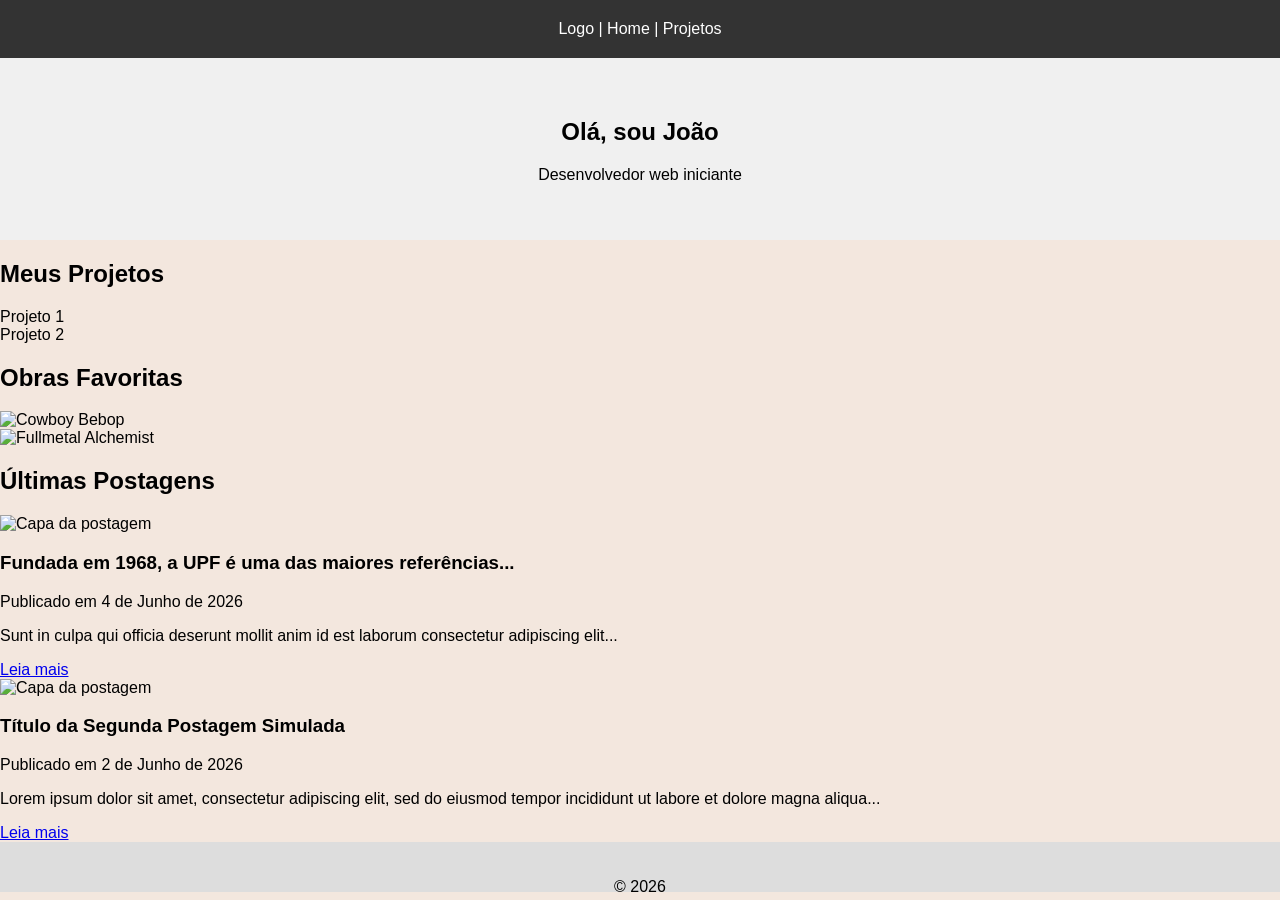
==== pages/about.html @ ea0fa3e1 "commit inicial" ====
<!DOCTYPE html>
<html>
<head>
    <title>Meu Portfólio</title>
    <link rel="stylesheet" href="../css/estilo.css">
</head>
<body class="about">
    <header class="sobre">
        <nav>Logo | Home | Projetos</nav>
    </header>
    
    <section class="hero">
        <h1>Olá, sou João</h1>
        <p>Desenvolvedor web iniciante</p>
    </section>
    
    <section class="projetos">
        <h2>Meus Projetos</h2>
        <div class="projeto">Projeto 1</div>
        <div class="projeto">Projeto 2</div>
    </section>
    
    <main class="conteudo-principal">
  
  <aside class="barra-lateral">
    <h2>Obras Favoritas</h2>
    <div class="card-obra"><img src="cowboy_bebop.jpg" alt="Cowboy Bebop"></div>
    <div class="card-obra"><img src="fma.jpg" alt="Fullmetal Alchemist"></div>
    </aside>

  <section class="feed-postagens">
    <h2>Últimas Postagens</h2>

    <article class="postagem-card">
      <div class="postagem-imagem">
        <img src="imagem-post1.jpg" alt="Capa da postagem">
      </div>
      <div class="postagem-conteudo">
        <h3>Fundada em 1968, a UPF é uma das maiores referências...</h3>
        <p class="data-postagem">Publicado em 4 de Junho de 2026</p>
        <p>Sunt in culpa qui officia deserunt mollit anim id est laborum consectetur adipiscing elit...</p>
        <a href="#" class="btn-ler-mais">Leia mais</a>
      </div>
    </article>

    <article class="postagem-card">
      <div class="postagem-imagem">
        <img src="imagem-post2.jpg" alt="Capa da postagem">
      </div>
      <div class="postagem-conteudo">
        <h3>Título da Segunda Postagem Simulada</h3>
        <p class="data-postagem">Publicado em 2 de Junho de 2026</p>
        <p>Lorem ipsum dolor sit amet, consectetur adipiscing elit, sed do eiusmod tempor incididunt ut labore et dolore magna aliqua...</p>
        <a href="#" class="btn-ler-mais">Leia mais</a>
      </div>
    </article>

  </section>
</main>
    <footer>
        <p>© 2026</p>
    </footer>
</body>
</html>
---- css/estilo.css ----
@charset "UTF-8";


@import url('https://fonts.googleapis.com/css2?family=Atkinson+Hyperlegible:ital,wght@0,400;0,700;1,400;1,700&family=Open+Sans:ital,wght@0,300..800;1,300..800&family=Playwrite+GB+S+Guides:ital@0;1&family=Titillium+Web:ital,wght@0,200;0,300;0,400;0,600;0,700;0,900;1,200;1,300;1,400;1,600;1,700&display=swap');

.fonte {
  background-image: url(../assets/text_increase_35dp_E3E3E3_FILL0_wght400_GRAD0_opsz40.svg);
  padding: 20px;
  background-color: #333;

}

.Fonte {
  background-image: url(../assets/text_decrease_34dp_E3E3E3_FILL0_wght400_GRAD0_opsz40.svg);
  background-color: #333;
  padding: 20px;

}


#darkTheme {
  background-image: url(../assets/dark_mode_40dp_E3E3E3_FILL0_wght400_GRAD0_opsz40.svg);
  padding: 20px;
  background-color: #333;
}

body.darkColor header, 
body.darkColor main, 
body.darkColor section, 
body.darkColor div,
body.darkColor aside,
body.darkColor footer,
body.darkColor nav,
body.darkColor button {
    background-color: #121212;
    color: #ffffff;
}

body {
  font-family: "Titillium Web";
  margin: 0;
  font-weight: 300;
}



.fonte1 {
  font-size: 24px;
  font-family: "Titillium Web", sans-serif;
}

.fonte2 {
  font-size: 16px;
  font-family: "Titillium Web", sans-serif;
}

.menu {
  position: -webkit-sticky;
  position: sticky;
  top: 0;
  padding: 5px;
}


.menu1 nav {
  background-color: #0f0404;
  width: 10px;
  height: 10px;
}

.menu1 li {
  width: 230px;
  list-style: none;
}

.menu1 a {
  font-size: 30px;
  color: rgb(255, 255, 255);
  text-decoration: none;
}

.menu1 li:hover {
  text-decoration: underline white;
}


* {
  box-sizing: border-box;
}

/* Header */
header {
  padding: 60px;
  text-align: center;
  background: #858585;
  color: black;
}

/* Top navigation bar */
.navbar {
  display: flex;
  background-color: #333;
  justify-content: space-between;
  align-items: center;

}

/* Navigation bar links */
.navbar a {
  color: white;
  padding: 14px 20px;
  text-decoration: none;
  text-align: center;
}

/* Change color on hover */
.navbar a:hover {
  background-color: #ddd;
  color: black;
}

/* Column container */
.container {
  display: flex;
  flex-wrap: wrap;
}

/* Sidebar/left column */
.side {
  flex: 30%;
  background-color: #f1f1f1;
  padding: 20px;
}

/* Main column */
.main {
  flex: 70%;
  background-color: white;
  padding: 20px;
}

/* Fake image, just for this example */
.fakeimg {
  background-image: url(../assets/Crédito\ -\ Arquivo\ UPF.jpg);
  background-repeat: no-repeat;
  background-size: cover;
  background-color: #aaa;
  width: 100%;
  padding: 20px;
}

/* Footer */
footer {
  height: 50px;
  width: 100%;
  padding: 20px;
  text-align: center;
  background: #ddd;
}

/* Responsive layout - when the screen is less than 700px wide, make the two columns stack on top of each other instead of next to each other */
@media screen and (max-width: 700px) {

  .container,
  .navbar {
    flex-direction: column;
  }
}

.navbar {
  position: -webkit-sticky;
  position: sticky;
  top: 0;
  padding: 5px;
}

.extralight {
  font-family: "Titillium Web", sans-serif;
  font-weight: 200;
  font-style: normal;
}


.botao {
  position: fixed;
  bottom: 0px;
  right: 0px;
  border-radius: 100%;
  width: 50px;
  height: 50px;
  background-color:grey;
  border: 3px solid black;
}

.link {
  text-decoration: none;
  color: white;
}

.fakeimg1 {
  background-image: url(../assets/2026-03-21-011008.jpg);
  background-size: cover;
}

.fakeimg2 {
  background-image: url(../assets/Cowboy-Bebop.jpeg);
  background-size: cover;
  background-position: center;
  padding: 70px;

}

.fakeimg3 {
  background-image: url(../assets/fullmetal.jpg);
  background-size: cover;
  background-position: center;
  padding: 70px;
}

.fakeimg4 {
  background-image: url(../assets/hunter.jpg);
  background-size: cover;
  background-position: center;
  padding: 70px;
}

.fakeimg5 {
  background-image: url(../assets/joj.jpg);
  background-size: cover;
  background-position: center;
  padding: 90px;
}

.fakeimg6 {
  background-image: url(../assets/nana.jpg);
  background-size: cover;
  background-position: center;
  padding: 70px;
  border: 2px solid;
}


.list figure {
  margin: 0;
  padding: 0;
}

.list img {
  width: 100%;
}

/* Comece simples */
body.about {
  font-family: Arial, sans-serif;
  margin: 0;
}

header.sobre {
  background-color: #333;
  color: white;
  padding: 20px;
}

.hero {
  background-color: #f0f0f0;
  padding: 40px;
  text-align: center;
}

.postagem1 {
  display: flex;
  align-items: flex-start;
  background-color: #f0f0f0;
  max-width: 1200px;
  height: 152px;
}

.postagem2 {
  background-image: url(../assets/highandlow2.png);
  background-size: cover;
  background-repeat: no-repeat;
  background-position: center;
  display: flex;
  align-items: flex-start;
  background-color: #f0f0f0;
  max-width: 1200px;
  height: 250px;

}



.principal {
    display: flex;
    flex-direction: column;
    width: 700px;              
    max-width: 100%;
    height: auto;               
    background-color: #ffffff; 
    margin: 40px auto;         
    padding: 40px;             
    border-radius: 20px;      
}
.pizza {
    width: 100%;              
    height: auto;              
    border-radius: 12px;      
}
.preparo {
    background-color: #fff5f6; 
    border-radius: 12px;       
    padding: 20px;             
    margin: 25px 0;            
}

.preparo h2 {
    color: #7b284f;            
    font-size: 1.2rem;
    margin-bottom: 10px;
}
hr {
    border: none;
    border-top: 1px solid #e3dedc; 
    margin: 30px 0;               
    
}
body {
    background-color: #f3e7de; 
    margin: 0;              
    font-family: Arial, sans-serif;
}

.container-principal {
    display: flex;
    width: 100%;
    min-height: 100vh; 
}

.conteudo-contato {
    flex:  80%; 
    background-color:white;
    padding: 20px;
    box-sizing: border-box; 
    min-height: 100vh;
}

.card-formulario {
    background-color:rgb(144, 142, 134);
    max-width: 600px;         
    margin: 40px auto;        
    padding: 40px;            
    border-radius: 20px;      
    box-shadow: 0 4px 20px rgba(0, 0, 0, 0.08); 
    font-family: sans-serif;
}

.card-formulario h2 {
    color: black;
    margin-bottom: 30px;
    font-size: 2rem;
}

.card-formulario label {
    display: block;
    font-weight: bold;
    color: #000000;
    margin-bottom: 8px;
    font-size: 0.95rem;
}

.linha-dupla {
    display: flex;
    gap: 15px;               
    margin-bottom: 25px;
}

.card-formulario input[type="text"],
.card-formulario textarea {
    width: 100%;
    padding: 12px;
    border: 1px solid #ced4da;
    border-radius: 4px;       
    box-sizing: border-box;
    font-size: 0.9rem;
}

.card-formulario textarea {
    height: 120px;
    resize: vertical;        
    margin-bottom: 25px;
}

.btn-enviar {
    display: block;
    width: 150px;            
    margin: 0 auto;          
    background-color: #00bfa5; 
    color: white;
    border: none;
    padding: 12px 20px;
    font-weight: bold;
    font-size: 1rem;
    border-radius: 6px;
    cursor: pointer;
    transition: background 0.2s;
}

.btn-enviar:hover {
    background-color: #00a892;
}

.maracuja{
  text-decoration: none;
  color: grey;
}
.esquerda{
  display: flex;
  flex-direction: row-reverse;
}
.footer2{
      min-height: 10vh;

}
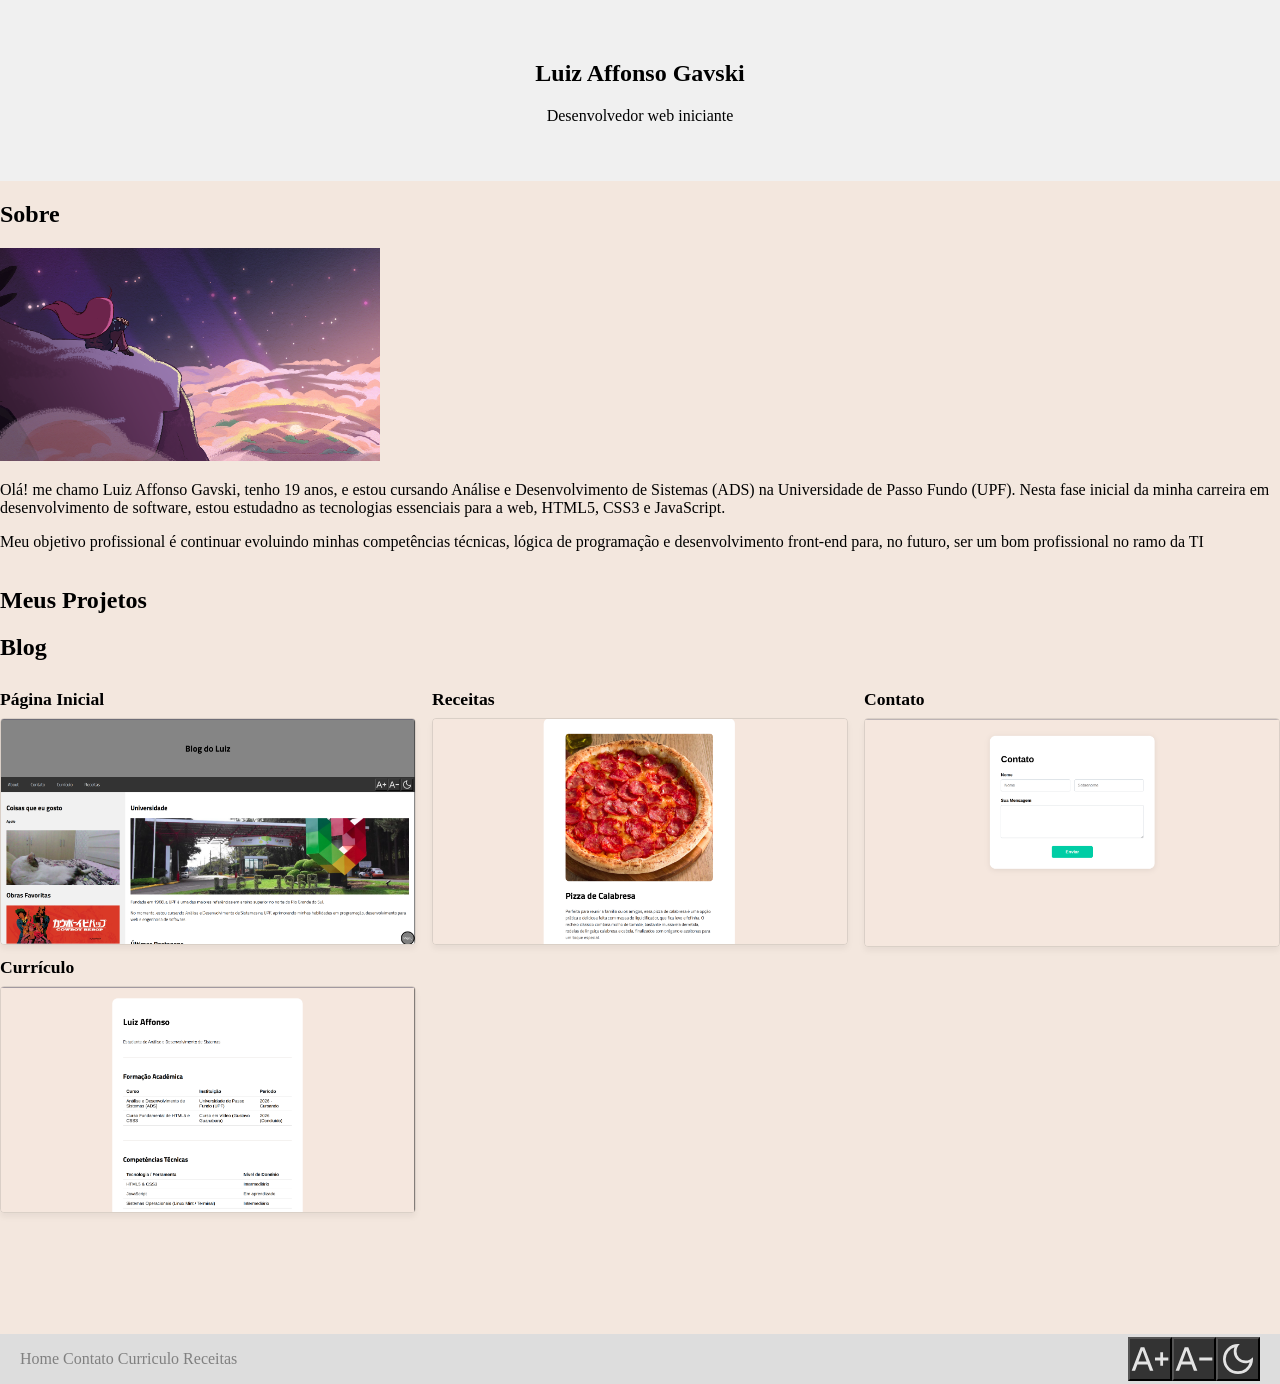
==== commit 064369b2: "commit final" ====
--- a/pages/about.html
+++ b/pages/about.html
@@ -1,64 +1,87 @@
 <!DOCTYPE html>
 <html>
+
 <head>
-    <title>Meu Portfólio</title>
-    <link rel="stylesheet" href="../css/estilo.css">
+  <title>Sobre</title>
+  <link rel="stylesheet" href="../css/estilo.css">
 </head>
-<body class="about">
-    <header class="sobre">
-        <nav>Logo | Home | Projetos</nav>
-    </header>
-    
-    <section class="hero">
-        <h1>Olá, sou João</h1>
-        <p>Desenvolvedor web iniciante</p>
+
+<body class="body.about">
+
+
+  <section class="hero">
+    <h1>Luiz Affonso Gavski</h1>
+    <p>Desenvolvedor web iniciante</p>
+  </section>
+<section class="sobre-mim-container">
+        
+        
+        <div class="sobre-mim-texto"> 
+            <h2>Sobre</h2>
+            <img src="../assets/preview-7.png" width="380">
+            <p>Olá! me chamo Luiz Affonso Gavski, tenho 19 anos, e estou cursando Análise e Desenvolvimento de Sistemas (ADS) na Universidade de Passo Fundo (UPF). Nesta fase inicial da minha carreira em desenvolvimento de software, estou estudadno as tecnologias essenciais para a web,  HTML5, CSS3 e JavaScript.
+            </p>
+            <p>
+                Meu objetivo profissional é continuar evoluindo minhas competências técnicas, 
+                lógica de programação e desenvolvimento front-end para, no futuro, ser um bom profissional no ramo da TI
+            </p>
+        </div>
     </section>
-    
-    <section class="projetos">
-        <h2>Meus Projetos</h2>
-        <div class="projeto">Projeto 1</div>
-        <div class="projeto">Projeto 2</div>
-    </section>
-    
-    <main class="conteudo-principal">
-  
-  <aside class="barra-lateral">
-    <h2>Obras Favoritas</h2>
-    <div class="card-obra"><img src="cowboy_bebop.jpg" alt="Cowboy Bebop"></div>
-    <div class="card-obra"><img src="fma.jpg" alt="Fullmetal Alchemist"></div>
-    </aside>
+  <section>
+    <h1>Meus Projetos</h1>
+    <div class="fotos">
+      <h2>Blog</h2>
+      <section id="projetos">
+        <div class="projetos-grid">
 
-  <section class="feed-postagens">
-    <h2>Últimas Postagens</h2>
+          <div class="coluna-esquerda">
+            <article class="projeto-card">
+              <h3>Página Inicial</h3>
+              <img src="../assets/inicial.png"
+                alt="Visualização da Página Inicial do Blog" class="projeto-thumb">
+            </article>
 
-    <article class="postagem-card">
-      <div class="postagem-imagem">
-        <img src="imagem-post1.jpg" alt="Capa da postagem">
+            <article class="projeto-card">
+              <h3>Currículo</h3>
+              <img src="../assets/curriculo.png" alt="Visualização de outra página" class="projeto-thumb">
+            </article>
+          </div>
+
+          <article class="projeto-card">
+            <h3>Receitas</h3>
+            <img src="../assets/pizza.png" alt="Visualização da Página Sobre" class="projeto-thumb">
+          </article>
+
+          <article class="projeto-card">
+            <h3>Contato</h3>
+            <img src="../assets/contato.png" alt="Visualização de outra página" class="projeto-thumb">
+          </article>
+        </div>
+      </section>
+    </div>
+  </section>
+  <footer class="footer2">
+
+
+    <div class="footer-receitas">
+      <a href="file:///home/luiz/Documentos/blog/vinenvienve.github.io/index.html">Home</a>
+      <a href="../pages/contact.html">Contato</a>
+      <a href="../pages/Curriculo.html">Curriculo</a>
+      <a href="../pages/receitas.html">Receitas</a>
+
+    </div>
+
+    <nav class="esquerda">
+      <div class="receita-botao">
+        <button class="fonte" onclick="aumentarFonte()"></button>
+        <button class="Fonte" onclick="diminuirFonte()"></button>
+        <button id="darkTheme" onclick="mudarThema()"></button>
       </div>
-      <div class="postagem-conteudo">
-        <h3>Fundada em 1968, a UPF é uma das maiores referências...</h3>
-        <p class="data-postagem">Publicado em 4 de Junho de 2026</p>
-        <p>Sunt in culpa qui officia deserunt mollit anim id est laborum consectetur adipiscing elit...</p>
-        <a href="#" class="btn-ler-mais">Leia mais</a>
-      </div>
-    </article>
+    </nav>
 
-    <article class="postagem-card">
-      <div class="postagem-imagem">
-        <img src="imagem-post2.jpg" alt="Capa da postagem">
-      </div>
-      <div class="postagem-conteudo">
-        <h3>Título da Segunda Postagem Simulada</h3>
-        <p class="data-postagem">Publicado em 2 de Junho de 2026</p>
-        <p>Lorem ipsum dolor sit amet, consectetur adipiscing elit, sed do eiusmod tempor incididunt ut labore et dolore magna aliqua...</p>
-        <a href="#" class="btn-ler-mais">Leia mais</a>
-      </div>
-    </article>
+  </footer>
 
-  </section>
-</main>
-    <footer>
-        <p>© 2026</p>
-    </footer>
+  <script src="../js/script.js"></script>
 </body>
+
 </html>
--- a/css/estilo.css
+++ b/css/estilo.css
@@ -23,17 +23,26 @@
   padding: 20px;
   background-color: #333;
 }
-
-body.darkColor header, 
-body.darkColor main, 
-body.darkColor section, 
+body.darkColor .card-formulario h2,
+body.darkColor label{
+color: white;
+}
+body.darkColor .preparo {
+    background-color: #221416; 
+    border: 1px solid #7b284f;
+}
+body.darkColor  th,
+body.darkColor ,
+body.darkColor header,
+body.darkColor main,
+body.darkColor section,
 body.darkColor div,
 body.darkColor aside,
 body.darkColor footer,
 body.darkColor nav,
 body.darkColor button {
-    background-color: #121212;
-    color: #ffffff;
+  background-color: #121212;
+  color: #ffffff;
 }
 
 body {
@@ -44,12 +53,16 @@
 
 
 
-.fonte1 {
+.fonte1 main,
+.fonte1 .main-curriculo,
+.fonte1 .container {
   font-size: 24px;
   font-family: "Titillium Web", sans-serif;
 }
 
-.fonte2 {
+.fonte2 main,
+.fonte2 .main-curriculo,
+.fonte2 .container {
   font-size: 16px;
   font-family: "Titillium Web", sans-serif;
 }
@@ -88,7 +101,6 @@
   box-sizing: border-box;
 }
 
-/* Header */
 header {
   padding: 60px;
   text-align: center;
@@ -96,7 +108,6 @@
   color: black;
 }
 
-/* Top navigation bar */
 .navbar {
   display: flex;
   background-color: #333;
@@ -105,7 +116,6 @@
 
 }
 
-/* Navigation bar links */
 .navbar a {
   color: white;
   padding: 14px 20px;
@@ -113,33 +123,28 @@
   text-align: center;
 }
 
-/* Change color on hover */
 .navbar a:hover {
   background-color: #ddd;
   color: black;
 }
 
-/* Column container */
 .container {
   display: flex;
   flex-wrap: wrap;
 }
 
-/* Sidebar/left column */
 .side {
   flex: 30%;
   background-color: #f1f1f1;
   padding: 20px;
 }
 
-/* Main column */
 .main {
   flex: 70%;
   background-color: white;
   padding: 20px;
 }
 
-/* Fake image, just for this example */
 .fakeimg {
   background-image: url(../assets/Crédito\ -\ Arquivo\ UPF.jpg);
   background-repeat: no-repeat;
@@ -149,7 +154,6 @@
   padding: 20px;
 }
 
-/* Footer */
 footer {
   height: 50px;
   width: 100%;
@@ -158,7 +162,6 @@
   background: #ddd;
 }
 
-/* Responsive layout - when the screen is less than 700px wide, make the two columns stack on top of each other instead of next to each other */
 @media screen and (max-width: 700px) {
 
   .container,
@@ -188,7 +191,7 @@
   border-radius: 100%;
   width: 50px;
   height: 50px;
-  background-color:grey;
+  background-color: grey;
   border: 3px solid black;
 }
 
@@ -249,11 +252,7 @@
   width: 100%;
 }
 
-/* Comece simples */
-body.about {
-  font-family: Arial, sans-serif;
-  margin: 0;
-}
+
 
 header.sobre {
   background-color: #333;
@@ -291,133 +290,212 @@
 
 
 .principal {
-    display: flex;
-    flex-direction: column;
-    width: 700px;              
-    max-width: 100%;
-    height: auto;               
-    background-color: #ffffff; 
-    margin: 40px auto;         
-    padding: 40px;             
-    border-radius: 20px;      
-}
+  display: flex;
+  flex-direction: column;
+  width: 700px;
+  max-width: 100%;
+  height: auto;
+  background-color: #ffffff;
+  margin: 40px auto;
+  padding: 40px;
+  border-radius: 20px;
+  flex: 1;
+}
+
 .pizza {
-    width: 100%;              
-    height: auto;              
-    border-radius: 12px;      
-}
+  width: 100%;
+  height: auto;
+  border-radius: 12px;
+}
+
 .preparo {
-    background-color: #fff5f6; 
-    border-radius: 12px;       
-    padding: 20px;             
-    margin: 25px 0;            
+  background-color: #fff5f6;
+  border-radius: 12px;
+  padding: 20px;
+  margin: 25px 0;
 }
 
 .preparo h2 {
-    color: #7b284f;            
-    font-size: 1.2rem;
-    margin-bottom: 10px;
-}
+  color: #7b284f;
+  font-size: 1.2rem;
+  margin-bottom: 10px;
+}
+
 hr {
-    border: none;
-    border-top: 1px solid #e3dedc; 
-    margin: 30px 0;               
-    
-}
+  border: none;
+  border-top: 1px solid #e3dedc;
+  margin: 30px 0;
+
+}
+
 body {
-    background-color: #f3e7de; 
-    margin: 0;              
-    font-family: Arial, sans-serif;
+  flex-direction: column;
+  display: flex;
+  min-height: 100vh;
+  background-color: #f3e7de;
+  margin: 0;
+  font-family: "Titillium Web"
 }
 
 .container-principal {
-    display: flex;
-    width: 100%;
-    min-height: 100vh; 
+  display: flex;
+  width: 100%;
+  min-height: 100vh;
 }
 
 .conteudo-contato {
-    flex:  80%; 
-    background-color:white;
-    padding: 20px;
-    box-sizing: border-box; 
-    min-height: 100vh;
+  flex: 80%;
+  background-color: #f3e7de;
+  padding: 20px;
+  box-sizing: border-box;
+  min-height: 100vh;
+
 }
 
 .card-formulario {
-    background-color:rgb(144, 142, 134);
-    max-width: 600px;         
-    margin: 40px auto;        
-    padding: 40px;            
-    border-radius: 20px;      
-    box-shadow: 0 4px 20px rgba(0, 0, 0, 0.08); 
-    font-family: sans-serif;
+  background-color:white;
+  max-width: 600px;
+  margin: 40px auto;
+  padding: 40px;
+  border-radius: 20px;
 }
 
 .card-formulario h2 {
-    color: black;
-    margin-bottom: 30px;
-    font-size: 2rem;
+  color: black;
+  margin-bottom: 30px;
+  font-size: 2rem;
 }
 
 .card-formulario label {
-    display: block;
-    font-weight: bold;
-    color: #000000;
-    margin-bottom: 8px;
-    font-size: 0.95rem;
+  display: block;
+  font-weight: bold;
+  color: #000000;
+  margin-bottom: 8px;
+  font-size: 0.95rem;
 }
 
 .linha-dupla {
-    display: flex;
-    gap: 15px;               
-    margin-bottom: 25px;
-}
-
-.card-formulario input[type="text"],
+  display: flex;
+  gap: 15px;
+  margin-bottom: 25px;
+}
+
+.card-formulario input,
 .card-formulario textarea {
-    width: 100%;
-    padding: 12px;
-    border: 1px solid #ced4da;
-    border-radius: 4px;       
-    box-sizing: border-box;
-    font-size: 0.9rem;
-}
+  width: 100%;
+  padding: 12px;
+  border: 1px solid #ced4da;
+  border-radius: 4px;
+  box-sizing: border-box;
+  }
 
 .card-formulario textarea {
-    height: 120px;
-    resize: vertical;        
-    margin-bottom: 25px;
-}
-
-.btn-enviar {
-    display: block;
-    width: 150px;            
-    margin: 0 auto;          
-    background-color: #00bfa5; 
-    color: white;
-    border: none;
-    padding: 12px 20px;
-    font-weight: bold;
-    font-size: 1rem;
-    border-radius: 6px;
-    cursor: pointer;
-    transition: background 0.2s;
-}
-
-.btn-enviar:hover {
-    background-color: #00a892;
-}
-
-.maracuja{
+  height: 120px;
+  resize: vertical;
+  margin-bottom: 25px;
+}
+
+.enviar {
+  display: block;
+  width: 150px;
+  margin: 0 auto;
+  background-color: #00bfa5;
+  color: white;
+  border: none;
+  padding: 12px 20px;
+  font-weight: bold;
+  border-radius: 6px;
+}
+
+
+
+.maracuja {
   text-decoration: none;
   color: grey;
 }
-.esquerda{
-  display: flex;
+
+.esquerda {
   flex-direction: row-reverse;
 }
-.footer2{
-      min-height: 10vh;
-
-}+
+.footer2 {
+  align-items: center;
+  justify-content: center;
+  justify-content: space-between;
+  display: flex;
+
+}
+
+.receita-botao {
+  display: flex;
+}
+
+a {
+  text-decoration: none;
+  color: gray;
+}
+
+
+.main-curriculo {
+  display: flex;
+  flex-direction: column;
+  width: 700px;
+  max-width: 100%;
+  min-height: 1200px;   
+  background-color: #ffffff;
+  margin: 40px auto;
+  padding: 40px;
+  border-radius: 20px;
+}
+
+table {
+    width: 100%;
+    border-collapse: collapse;
+    margin-top: 15px;
+    margin-bottom: 25px;
+    font-family: sans-serif;
+}
+
+th, td {
+    padding: 8px 12px;
+    text-align: left;
+    border-bottom: 1px solid #ddd;
+    text-align: left;
+}
+.fotos {
+height: 700px;
+width: 100%;
+
+}
+#projetos h2 {
+    margin-bottom: 2rem; 
+}
+
+.projetos-grid {
+    display: grid;
+    grid-template-columns: repeat(3, 1fr);
+    gap: 1rem;
+    grid-auto-flow: dense; 
+}
+
+
+.projeto-thumb {
+    width: 100%; 
+    height: auto; 
+    border: 1px solid rgba(0,0,0,0.1);
+    box-shadow: 0 4px 6px rgba(0,0,0,0.05); 
+    border-radius: 4px; 
+    margin-bottom: 0.75rem; 
+    display: block;
+}
+
+.projeto-card h3 {
+    margin: 0.5rem 0;
+    font-size: 1.1rem;
+    font-weight: 600;
+}
+
+.card-curriculo {
+    grid-column: 1;
+}
+
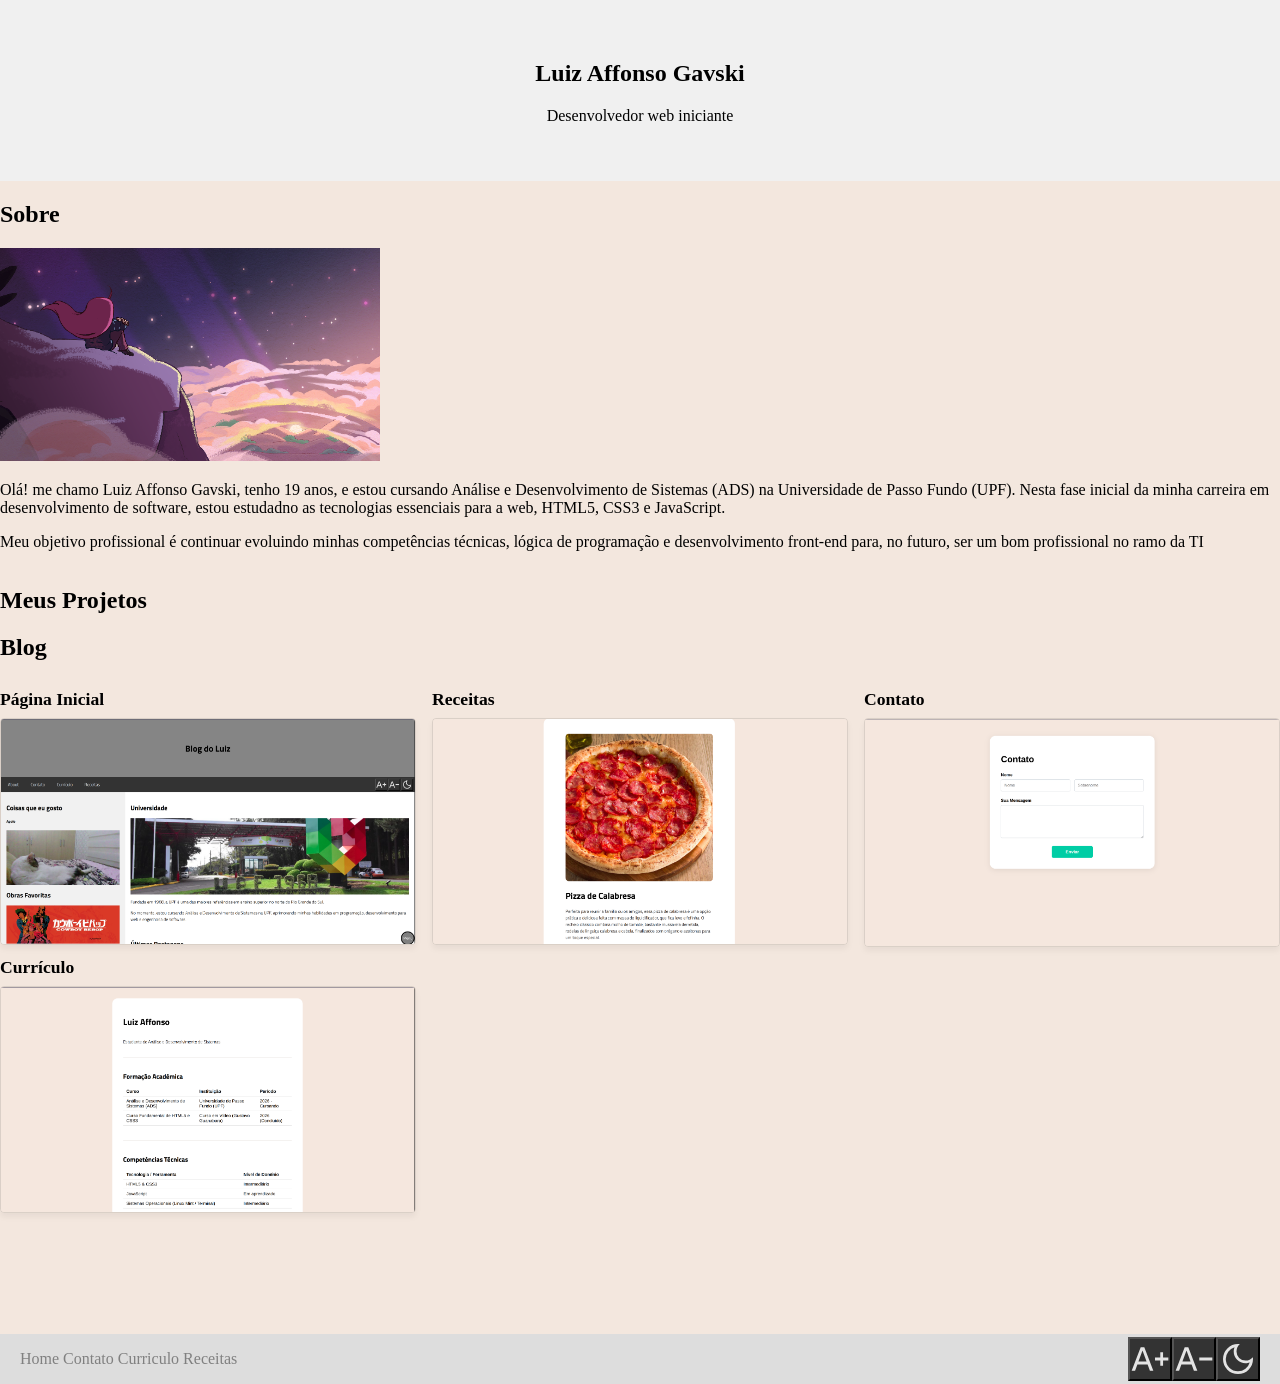
==== commit 77aad9fa: "2 commit final" ====
--- a/pages/about.html
+++ b/pages/about.html
@@ -63,13 +63,13 @@
   <footer class="footer2">
 
 
-    <div class="footer-receitas">
+    <nav class="footer-receitas">
       <a href="file:///home/luiz/Documentos/blog/vinenvienve.github.io/index.html">Home</a>
       <a href="../pages/contact.html">Contato</a>
       <a href="../pages/Curriculo.html">Curriculo</a>
       <a href="../pages/receitas.html">Receitas</a>
 
-    </div>
+    </nav>
 
     <nav class="esquerda">
       <div class="receita-botao">
--- a/css/estilo.css
+++ b/css/estilo.css
@@ -52,17 +52,24 @@
 }
 
 
-
-.fonte1 main,
-.fonte1 .main-curriculo,
-.fonte1 .container {
+body.fonte1 h1, 
+body.fonte1 h2, 
+body.fonte1 h3, 
+body.fonte1 p, 
+body.fonte1 a,
+body.fonte1 main
+ {
   font-size: 24px;
   font-family: "Titillium Web", sans-serif;
 }
 
-.fonte2 main,
-.fonte2 .main-curriculo,
-.fonte2 .container {
+body.fonte2 h1, 
+body.fonte2 h2, 
+body.fonte2 h3, 
+body.fonte2 p, 
+body.fonte2 li,
+body.fonte2 a,
+body.fonte2 main {
   font-size: 16px;
   font-family: "Titillium Web", sans-serif;
 }
